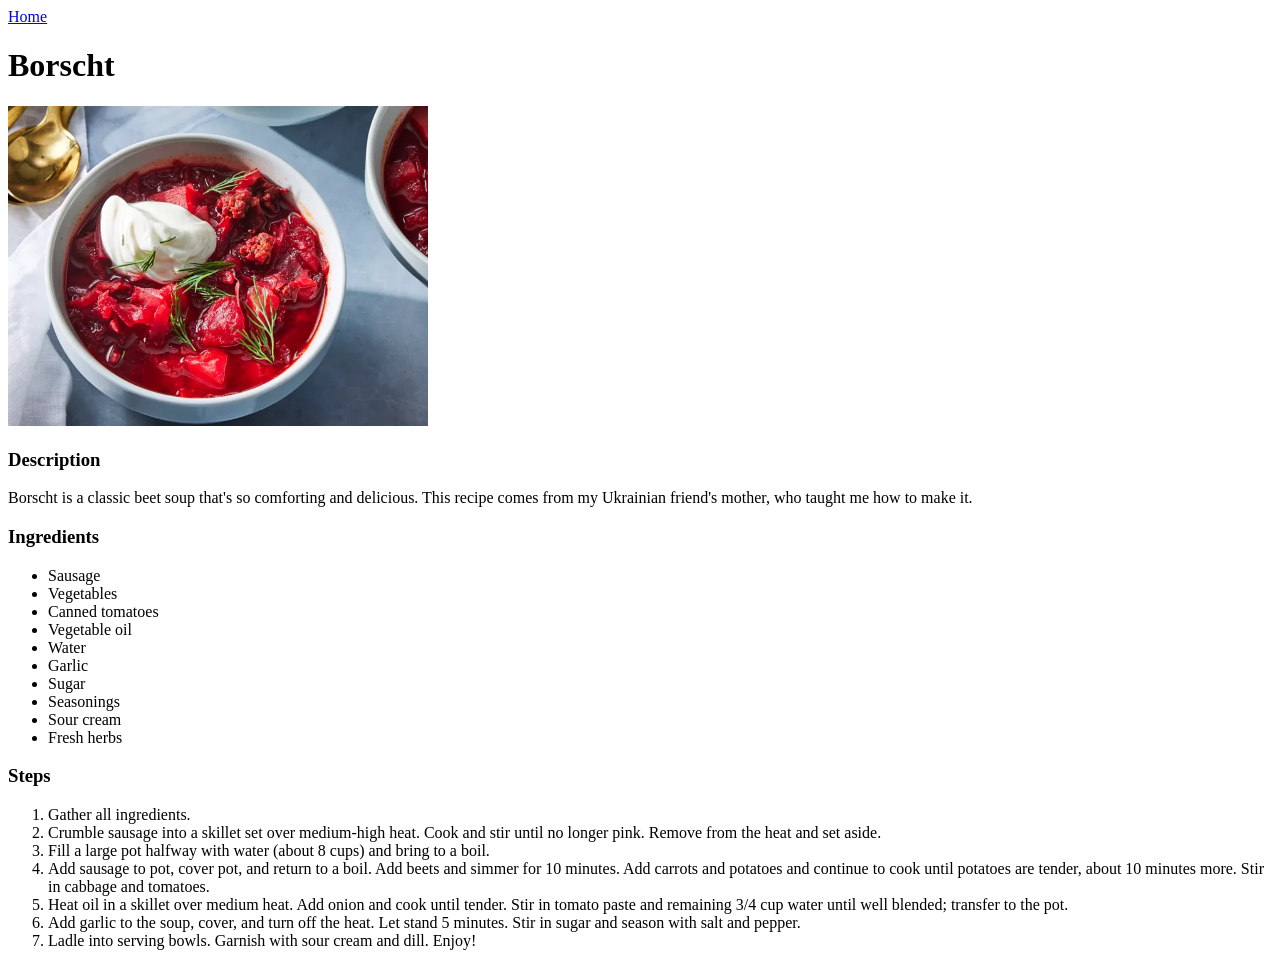
==== recipes/borscht.html @ a1948424 "Add three recipe pages" ====
<!DOCTYPE html>
<html lang="en">
<head>
    <meta charset="UTF-8">
    <meta name="viewport" content="width=device-width, initial-scale=1.0">
    <title>Document</title>

    <a href="../index.html">Home</a>

    <h1>Borscht</h1>

    <img height="320" width="420" src="../images/Borscht.png" alt="Borscht">

    <h3>Description</h3>
    <p>Borscht is a classic beet soup that's so comforting and delicious. This recipe comes from my Ukrainian friend's mother, who taught me how to make it.</p>


    <h3>Ingredients</h3>
    <ul>
        <li>Sausage</li>
        <li>Vegetables</li>
        <li>Canned tomatoes</li>
        <li>Vegetable oil</li>
        <li>Water</li>
        <li>Garlic</li>
        <li>Sugar</li>
        <li>Seasonings</li>
        <li>Sour cream</li>
        <li>Fresh herbs</li>
    </ul>

    <h3>Steps</h3>
    <ol>
        <li>Gather all ingredients.</li>
        <li>Crumble sausage into a skillet set over medium-high heat. Cook and stir until no longer pink. Remove from the heat and set aside.</li>
        <li>Fill a large pot halfway with water (about 8 cups) and bring to a boil.</li>
        <li>Add sausage to pot, cover pot, and return to a boil. Add beets and simmer for 10 minutes. Add carrots and potatoes and continue to cook until potatoes are tender, about 10 minutes more. Stir in cabbage and tomatoes.</li>
        <li>Heat oil in a skillet over medium heat. Add onion and cook until tender. Stir in tomato paste and remaining 3/4 cup water until well blended; transfer to the pot.</li>
        <li>Add garlic to the soup, cover, and turn off the heat. Let stand 5 minutes. Stir in sugar and season with salt and pepper.</li>
        <li>Ladle into serving bowls. Garnish with sour cream and dill. Enjoy!</li>
    </ol>
</head>
<body>
    
</body>
</html>
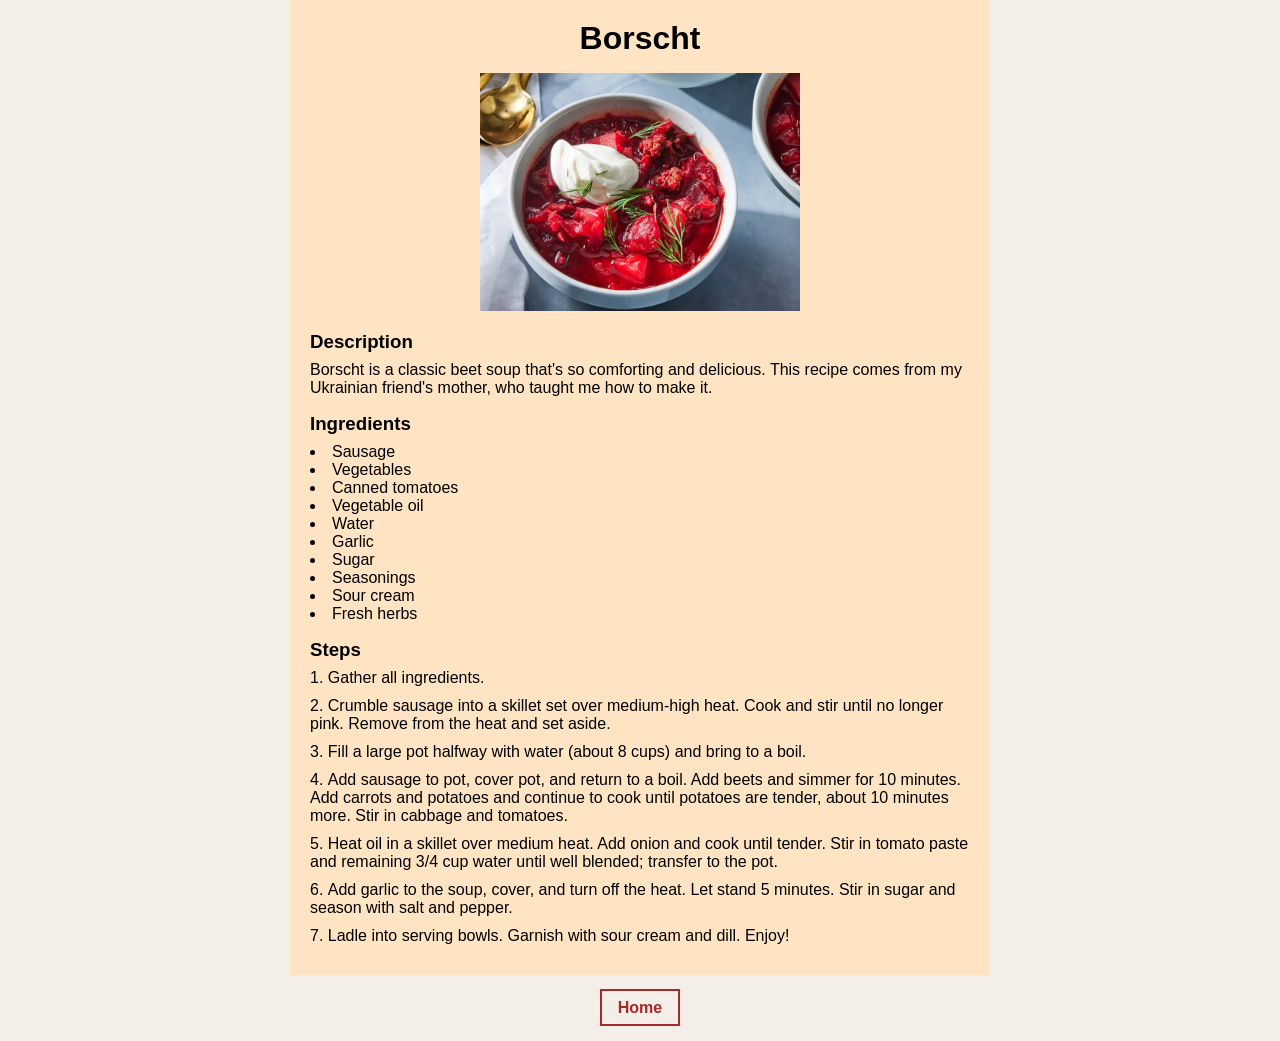
==== commit f886dc4a: "Add CSS styling" ====
--- a/recipes/borscht.html
+++ b/recipes/borscht.html
@@ -4,43 +4,54 @@
     <meta charset="UTF-8">
     <meta name="viewport" content="width=device-width, initial-scale=1.0">
     <title>Document</title>
-
-    <a href="../index.html">Home</a>
-
-    <h1>Borscht</h1>
-
-    <img height="320" width="420" src="../images/Borscht.png" alt="Borscht">
-
-    <h3>Description</h3>
-    <p>Borscht is a classic beet soup that's so comforting and delicious. This recipe comes from my Ukrainian friend's mother, who taught me how to make it.</p>
-
-
-    <h3>Ingredients</h3>
-    <ul>
-        <li>Sausage</li>
-        <li>Vegetables</li>
-        <li>Canned tomatoes</li>
-        <li>Vegetable oil</li>
-        <li>Water</li>
-        <li>Garlic</li>
-        <li>Sugar</li>
-        <li>Seasonings</li>
-        <li>Sour cream</li>
-        <li>Fresh herbs</li>
-    </ul>
-
-    <h3>Steps</h3>
-    <ol>
-        <li>Gather all ingredients.</li>
-        <li>Crumble sausage into a skillet set over medium-high heat. Cook and stir until no longer pink. Remove from the heat and set aside.</li>
-        <li>Fill a large pot halfway with water (about 8 cups) and bring to a boil.</li>
-        <li>Add sausage to pot, cover pot, and return to a boil. Add beets and simmer for 10 minutes. Add carrots and potatoes and continue to cook until potatoes are tender, about 10 minutes more. Stir in cabbage and tomatoes.</li>
-        <li>Heat oil in a skillet over medium heat. Add onion and cook until tender. Stir in tomato paste and remaining 3/4 cup water until well blended; transfer to the pot.</li>
-        <li>Add garlic to the soup, cover, and turn off the heat. Let stand 5 minutes. Stir in sugar and season with salt and pepper.</li>
-        <li>Ladle into serving bowls. Garnish with sour cream and dill. Enjoy!</li>
-    </ol>
+    <link rel="stylesheet" href="../style.css">
 </head>
 <body>
-    
+    <div class="recipe-page">
+        <h1 class="recipe-title">Borscht</h1>
+
+    <div class="recipe-image-container">
+        <img class="recipe-image" src="../images/Borscht.png" alt="Borscht">
+    </div>
+
+    <div class="recipe-description-container">
+        <h3 class="recipe-description-header">Description</h3>
+        <p class="recipe-description-content">Borscht is a classic beet soup that's so comforting and delicious. This recipe comes from my Ukrainian friend's mother, who taught me how to make it.</p>
+    </div>
+
+    <div class="recipe-ingredients-container">
+        <h3 class="recipe-ingredients-header">Ingredients</h3>
+
+        <ul class="recipe-ingredients-list">
+            <li class="recipe-ingredients-list-item">Sausage</li>
+            <li class="recipe-ingredients-list-item">Vegetables</li>
+            <li class="recipe-ingredients-list-item">Canned tomatoes</li>
+            <li class="recipe-ingredients-list-item">Vegetable oil</li>
+            <li class="recipe-ingredients-list-item">Water</li>
+            <li class="recipe-ingredients-list-item">Garlic</li>
+            <li class="recipe-ingredients-list-item">Sugar</li>
+            <li class="recipe-ingredients-list-item">Seasonings</li>
+            <li class="recipe-ingredients-list-item">Sour cream</li>
+            <li class="recipe-ingredients-list-item">Fresh herbs</li>
+        </ul>
+    </div>
+
+    <div class="recipe-steps-container">
+        <h3 class="recipe-steps-header">Steps</h3>
+
+        <ol class="recipe-steps-list">
+            <li class="recipe-steps-list-item">Gather all ingredients.</li>
+            <li class="recipe-steps-list-item">Crumble sausage into a skillet set over medium-high heat. Cook and stir until no longer pink. Remove from the heat and set aside.</li>
+            <li class="recipe-steps-list-item">Fill a large pot halfway with water (about 8 cups) and bring to a boil.</li>
+            <li class="recipe-steps-list-item">Add sausage to pot, cover pot, and return to a boil. Add beets and simmer for 10 minutes. Add carrots and potatoes and continue to cook until potatoes are tender, about 10 minutes more. Stir in cabbage and tomatoes.</li>
+            <li class="recipe-steps-list-item">Heat oil in a skillet over medium heat. Add onion and cook until tender. Stir in tomato paste and remaining 3/4 cup water until well blended; transfer to the pot.</li>
+            <li class="recipe-steps-list-item">Add garlic to the soup, cover, and turn off the heat. Let stand 5 minutes. Stir in sugar and season with salt and pepper.</li>
+            <li class="recipe-steps-list-item">Ladle into serving bowls. Garnish with sour cream and dill. Enjoy!</li>
+    </ol>
+    </div>
+    </div>
+    <footer>
+        <a href="../index.html">Home</a>
+    </footer>
 </body>
 </html>
--- a/style.css
+++ b/style.css
@@ -0,0 +1,115 @@
+* {
+  font-family: Arial, Helvetica, sans-serif;
+  margin: 0;
+  padding: 0;
+  box-sizing: border-box;
+}
+
+body {
+    background-color: #f3eee7;
+}
+
+/* Home Page */
+
+.card {
+    width: 500px;
+    margin: 40px auto;
+    padding: 20px;
+    text-align: center;
+    background-color: white;
+    border: 3px solid #ded6cc;
+}
+
+.card h1 {
+    margin-bottom: 20px;
+}
+
+.recipes a {
+    text-decoration: none;
+    color: brown;
+    font-weight: bold;
+    margin: 0 12px;
+}
+
+.recipes a:hover {
+    color: rgb(187, 122, 76);
+}
+
+/* Recipe Page */
+
+.recipe-page {
+    background-color: bisque;
+    width: 700px;
+    margin: 0 auto;
+    padding: 20px;
+}
+
+.recipe-title {
+    text-align: center;
+    margin-bottom: 16px;
+}
+
+.recipe-image-container {
+    text-align: center;
+    margin-bottom: 16px;
+}
+
+.recipe-image {
+    width: 320px;
+    height: auto;
+}
+
+.recipe-description-container {
+    margin-bottom: 16px;
+}
+
+.recipe-description-header {
+    margin-bottom: 8px;
+}
+
+.recipe-ingredients-container {
+    margin-bottom: 16px;
+}
+
+.recipe-ingredients-header {
+    margin-bottom: 8px;
+}
+
+.recipe-ingredients-list {
+    list-style-position: inside;
+}
+
+.recipe-ingredients-list-item {
+
+}
+
+
+.recipe-steps-header {
+    margin-bottom: 8px;
+}
+
+.recipe-steps-list {
+    list-style-position: inside;
+}
+
+.recipe-steps-list-item {
+    margin-bottom: 10px;
+}
+
+footer {
+    text-align: center;
+    margin: 24px;
+}
+
+footer a {
+    text-decoration: none;
+    color: brown;
+    font-weight: bold;
+    border: 2px solid brown;
+    padding: 8px 16px;
+}
+
+footer a:hover {
+    background-color: rgb(187, 122, 76);
+    color: white;
+}
